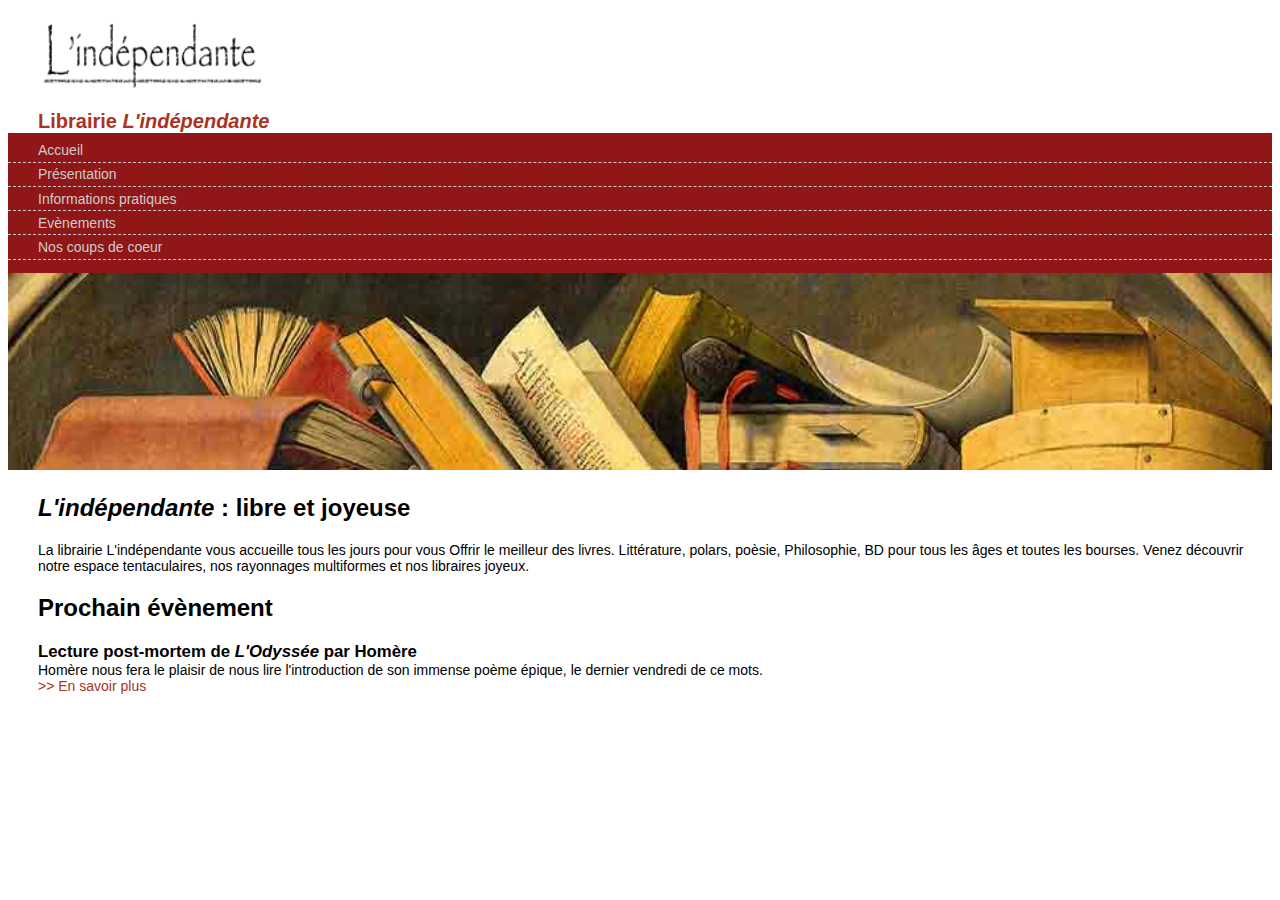
==== index.html @ 88ba3979 "Add pages" ====
<!DOCTYPE html>
<html lang="fr">

<head> <!-- MetaData -->
    <meta charset="UTF-8">
    <title>L'indépendante magazine</title>
    <link rel="stylesheet" type="text/css" href="styles.css">
</head>

<body>
    <head>
        <div class="main-header">
            <img src="img/logo.gif" alt="Logo" title="Logo" height="" width="230">
        </div>
        <div class="main-header">
            Librairie <i>L'indépendante</i>
        </div>
        <div>
            <ul class="menuHeader">
                <li class="element"><a href="index.html" class="ligneMenu">Accueil</a></li>
                <li class="element"><a href="./html/presentation.html" class="ligneMenu">Présentation</a></li>
                <li class="element"><a href="./html/informations.html" class="ligneMenu">Informations pratiques</a></li>
                <li class="element"><a href="./html/evenements.html" class="ligneMenu">Evènements</a></li>
                <li class="element"><a href="./html/coupsCoeur.html" class="ligneMenu">Nos coups de coeur</a></li>
                <li class="element"></li>
            </ul>
        </div>
        <img src="img/bandeau.jpg" width="100%">
    </head>
    <main class="main-container">
        <section class="flex-container">
            <h2><i>L'indépendante</i> : libre et joyeuse</h2>
            <article class="post">
               <p class="text">
                    La librairie L'indépendante vous accueille tous les jours pour vous Offrir le meilleur des livres. 
                    Littérature, polars, poèsie, Philosophie, BD pour tous les âges et toutes les bourses. 
                    Venez découvrir notre espace tentaculaires, nos rayonnages multiformes et nos libraires joyeux.
                </p>
            </article>
        </section>
        <section>
            <h2>Prochain évènement</h2>
            <article class="post">
                <p><span class="boldText">Lecture post-mortem de <i>L'Odyssée</i> par Homère</span></br>
                    Homère nous fera le plaisir de nous lire l'introduction de son immense poème épique, le dernier vendredi de ce mots. 
                    </br>
                    <a href="./html/nos-produits.html" class="lien">>> En savoir plus</a>
                </p>
            </article>
        </section>
    </main>
</body>

</html>
---- styles.css ----
.main-header{
    font-family: Verdana, Geneva, Tahoma, sans-serif;
    margin-left: 30px;
    color:rgb(170, 51, 34); 
    font-size:20px; 
    font-weight: bold;
}
.main-container{
    margin-left: 30px;
}
.menuHeader{
    background-color: rgb(144, 22, 23);
    list-style: none;
    padding: 20;
    width: 100%;
}
ul {
    list-style-type: none;
    margin: 0;
    padding: 0;
    font-size:12px;
    font-family: Verdana, Geneva, Tahoma, sans-serif;
  }
ul.menuHeader li {
	padding: .3em 0;
	border-bottom: 1px dashed #CCC;
}
ul.menuHeader li:first-child {
	padding-top: .8em;
}
ul.menuHeader li:last-child {
    padding-bottom: .8em;
	border-bottom: 0;
}
.ligneMenu{
    margin-left: 30px;
    color:rgb(204,204,204);
    text-decoration: none;
    font-size:14px;
}
h2{
    font-family: Verdana, Geneva, Tahoma, sans-serif;
}
.post{
    font-family: Verdana, Geneva, Tahoma, sans-serif;
    font-size:14px;
}
.lien{
    color:rgb(170, 51, 34);
    text-decoration: none;
    font-family: inherit;
}
.boldText{
    font-size:larger;
    font-weight: bolder;
}
.main-footer{
    color:rgb(170, 51, 34);
    background-color: rgb(170, 170, 170);
    padding: 30px;
    text-align: center;
    font-family: inherit;
    font-family: Verdana, Geneva, Tahoma, sans-serif;
}
table, th, td {
    border: 1px solid rgb(170, 51, 34);
    border-collapse: collapse;
    padding-top: 8px;
    padding-bottom: 8px;
    padding-left: 25px;
    padding-right: 25px
  }
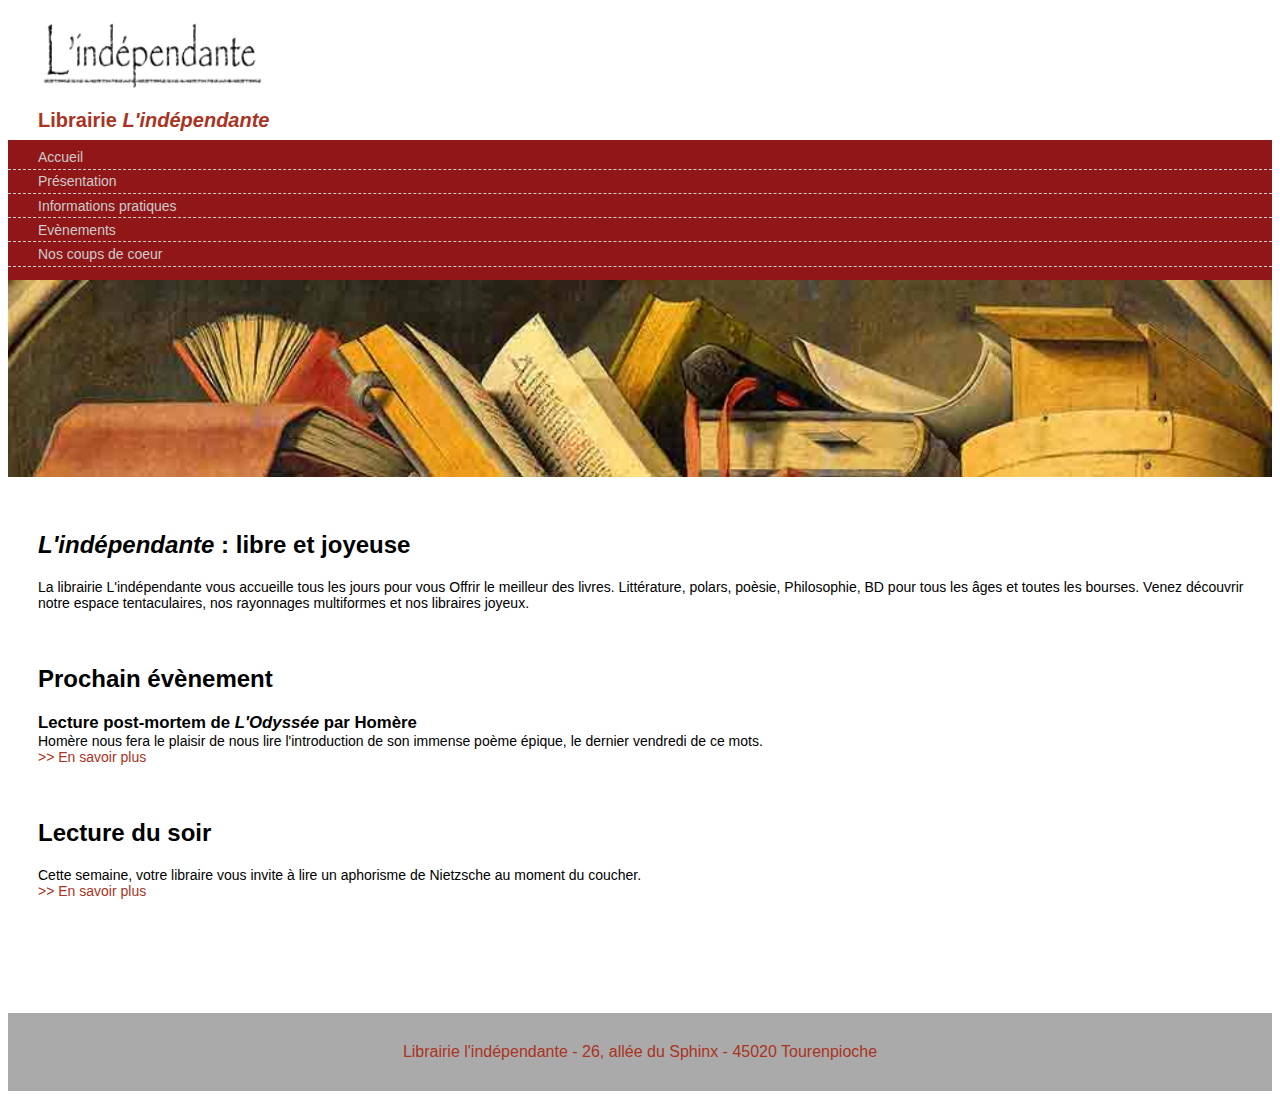
==== commit 9c715dd9: "Update pages" ====
--- a/index.html
+++ b/index.html
@@ -9,14 +9,14 @@
 
 <body>
     <head>
-        <div class="main-header">
+        <div class="logo-header">
             <img src="img/logo.gif" alt="Logo" title="Logo" height="" width="230">
         </div>
-        <div class="main-header">
+        <div class="titre-header">
             Librairie <i>L'indépendante</i>
         </div>
         <div>
-            <ul class="menuHeader">
+            <ul class="menu-header">
                 <li class="element"><a href="index.html" class="ligneMenu">Accueil</a></li>
                 <li class="element"><a href="./html/presentation.html" class="ligneMenu">Présentation</a></li>
                 <li class="element"><a href="./html/informations.html" class="ligneMenu">Informations pratiques</a></li>
@@ -25,7 +25,7 @@
                 <li class="element"></li>
             </ul>
         </div>
-        <img src="img/bandeau.jpg" width="100%">
+        <img src="./img/bandeau.jpg" width="100%" style="margin-bottom: 30px;">
     </head>
     <main class="main-container">
         <section class="flex-container">
@@ -42,13 +42,20 @@
             <h2>Prochain évènement</h2>
             <article class="post">
                 <p><span class="boldText">Lecture post-mortem de <i>L'Odyssée</i> par Homère</span></br>
-                    Homère nous fera le plaisir de nous lire l'introduction de son immense poème épique, le dernier vendredi de ce mots. 
-                    </br>
-                    <a href="./html/nos-produits.html" class="lien">>> En savoir plus</a>
+                    Homère nous fera le plaisir de nous lire l'introduction de son immense poème épique, le dernier vendredi de ce mots.</br>
+                    <a href="./html/evenements.html" class="lien">>> En savoir plus</a>
+                </p>
+            </article>
+        </section>
+        <section>
+            <h2>Lecture du soir</h2>
+            <article class="post">
+                <p>Cette semaine, votre libraire vous invite à lire un aphorisme de Nietzsche au moment du coucher.</br>
+                    <a href="./html/coupsCoeur.html" class="lien">>> En savoir plus</a>
                 </p>
             </article>
         </section>
     </main>
 </body>
-
+<footer class="main-footer">Librairie l'indépendante - 26, allée du Sphinx - 45020 Tourenpioche</footer> 
 </html>--- a/styles.css
+++ b/styles.css
@@ -1,14 +1,18 @@
-.main-header{
+.logo-header{
+    margin-left: 30px;
+}
+.titre-header{
     font-family: Verdana, Geneva, Tahoma, sans-serif;
-    margin-left: 30px;
     color:rgb(170, 51, 34); 
     font-size:20px; 
     font-weight: bold;
+    margin-left: 30px;
+    padding-bottom: 8px;
 }
 .main-container{
     margin-left: 30px;
 }
-.menuHeader{
+.menu-header{
     background-color: rgb(144, 22, 23);
     list-style: none;
     padding: 20;
@@ -21,14 +25,14 @@
     font-size:12px;
     font-family: Verdana, Geneva, Tahoma, sans-serif;
   }
-ul.menuHeader li {
+ul.menu-header li {
 	padding: .3em 0;
 	border-bottom: 1px dashed #CCC;
 }
-ul.menuHeader li:first-child {
+ul.menu-header li:first-child {
 	padding-top: .8em;
 }
-ul.menuHeader li:last-child {
+ul.menu-header li:last-child {
     padding-bottom: .8em;
 	border-bottom: 0;
 }
@@ -44,6 +48,7 @@
 .post{
     font-family: Verdana, Geneva, Tahoma, sans-serif;
     font-size:14px;
+    padding-bottom:20px
 }
 .lien{
     color:rgb(170, 51, 34);
@@ -61,12 +66,5 @@
     text-align: center;
     font-family: inherit;
     font-family: Verdana, Geneva, Tahoma, sans-serif;
+    margin-top: 80px;
 }
-table, th, td {
-    border: 1px solid rgb(170, 51, 34);
-    border-collapse: collapse;
-    padding-top: 8px;
-    padding-bottom: 8px;
-    padding-left: 25px;
-    padding-right: 25px
-  }